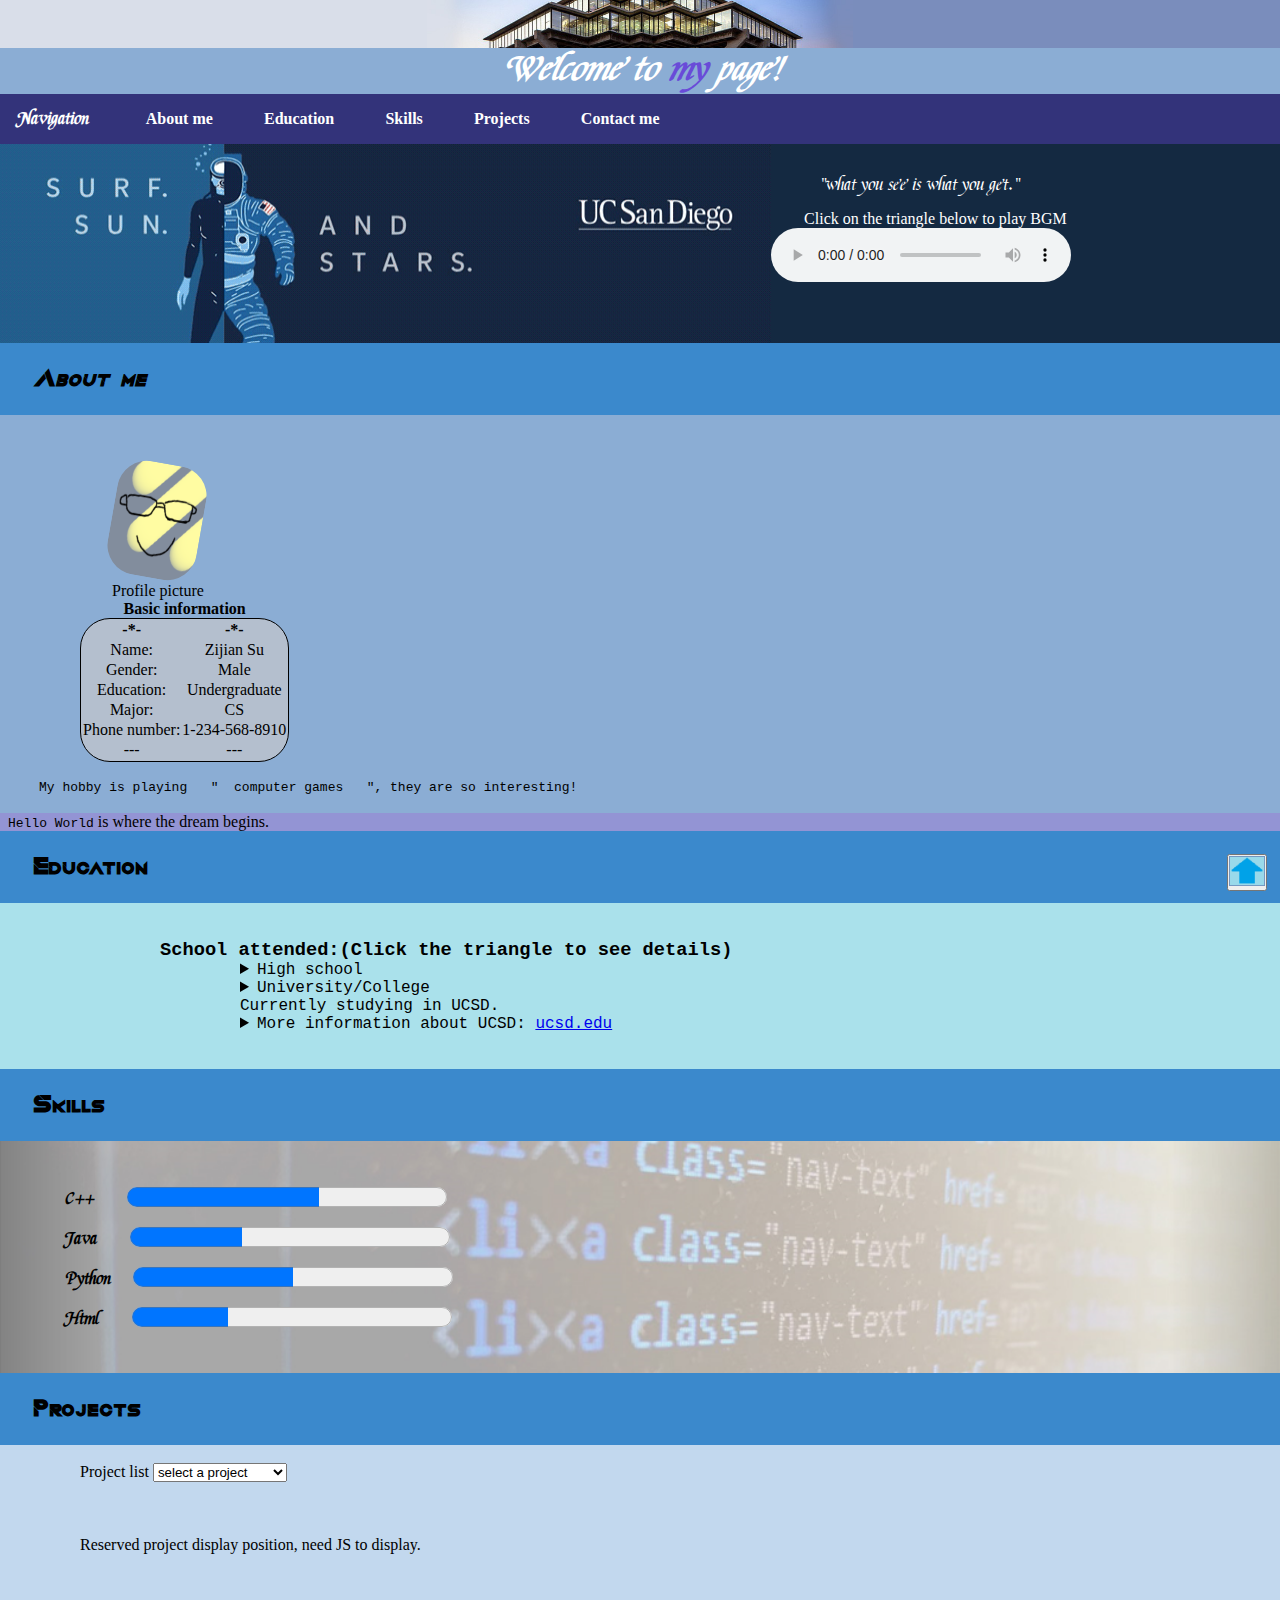
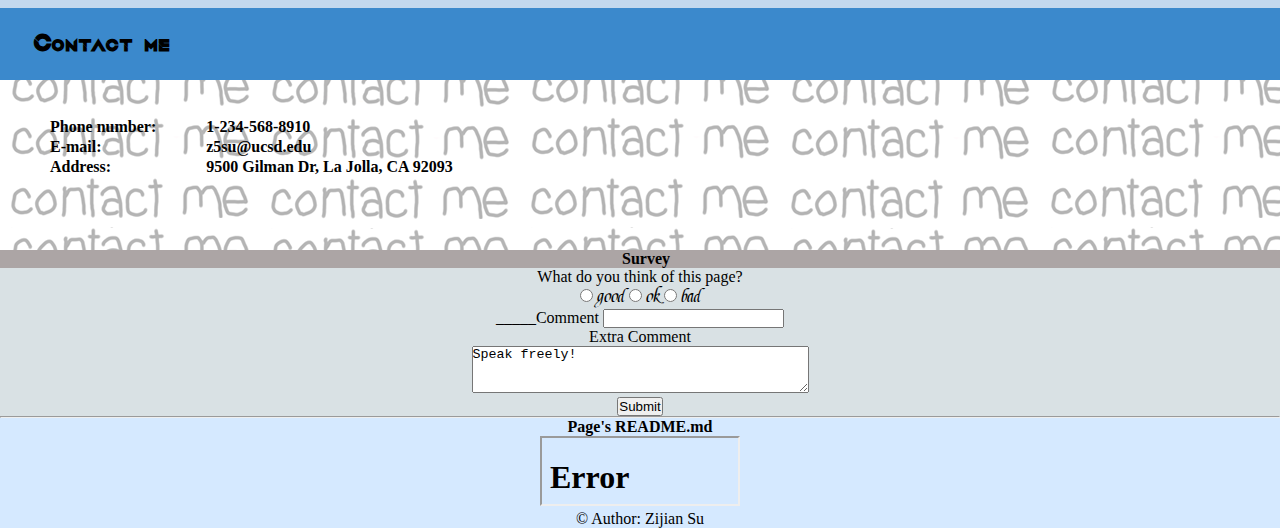
==== index.html @ d408af22 "-" ====
<!DOCTYPE html>
<html lang="en">
    <head>
        <meta charset="utf-8">
        <meta name="viewport" content="width=device-width, initial-scale=1.0">
        <link href="images/favicon.ico" rel="icon">
        <title>HW3 HTML page</title>
        <link rel="stylesheet" type="text/css" href="my.css" >
        <!--analytics script will go here-->
        <script> </script>
        <!--style should be empty without CSS-->
        <style> </style>
    </head>
        
    <body>
        <!--header for Page top and navigation bar-->
        <header>
            <div class="flex-box1" id="top_p">
                <div class="t1"></div>
                <div class="t2">                
                    <picture>
                        <source media="(min-width:960px)" srcset="images/Geisel_Library_1.jpg">
                        <source media="(min-width:700px)" srcset="images/Geisel_Library_2.jpg">
                        <img src="images/Geisel_Library_3.jpg" alt="UCSD Library" style="height:100% ;width:100%;margin: 0 auto;">
                    </picture>
                </div>
                <div class="t3"></div>
            </div>
            <div class="blue-1">
            <h1 id="top"><i>Welcome to <span style="color: rgb(105, 75, 216);">my</span> page!</i></h1> 
            </div>
            <nav>
                <ul class="nav-ul">
                    <li><strong class="my-font">Navigation</strong></li>
                    <li><a class="nav-text" href="#info"><b>&nbsp; About me &nbsp;</b></a></li>
                    <li><a class="nav-text" href="#ED-"><b>&nbsp; Education &nbsp;</b></a></li> 
                    <li><a class="nav-text" href="#SK"><b>&nbsp; Skills &nbsp;</b></a></li>
                    <li><a class="nav-text" href="#PJ"><b>&nbsp; Projects &nbsp;</b></a></li>
                    <li><a class="nav-text" href="#me"><b>&nbsp; Contact me &nbsp;</b></a></li>
                </ul>
            </nav>
            <div class="mobile-nav">
                <ul class="nav-ul2" id="nav-ul2">
                    <li><a class="nav-text" href="#info"><b>&nbsp; About me &nbsp;</b></a></li>
                    <li><a class="nav-text" href="#ED-"><b>&nbsp; Education &nbsp;</b></a></li> 
                    <li><a class="nav-text" href="#SK"><b>&nbsp; Skills &nbsp;</b></a></li>
                    <li><a class="nav-text" href="#PJ"><b>&nbsp; Projects &nbsp;</b></a></li>
                    <li><a class="nav-text" href="#me"><b>&nbsp; Contact me &nbsp;</b></a></li>
                    <li>
                        <a class="close" href="#">
                            <img src="https://ljc-dev.github.io/testing0/ham-close.svg" alt="close">
                        </a>
                    </li>
                </ul>
                <a class="hamburger" href="#nav-ul2">
                    <img src="https://ljc-dev.github.io/testing0/ham.svg" alt="menu">
                </a>
            </div>
            <div class="flex-box1">
                <ul class="bgm-ul">
                    <li><img src="images/ucsd.gif" alt="UCSD.gif" style="height:100% ;width:100%" ></li>
                    <li>
                            <br>
                            <aside class="my-font"> "what you see is what you get." </aside>
                            <aside> Click on the triangle below to play BGM</aside>
                            <audio controls>
                                <source src="audio/dreams.mp3" type="audio/mpeg">
                            </audio>
                            <br>
                            <br>
                            <br>
                    </li>
                </ul>  
            </div>
        </header>
        <!--Content assigned according to the navigation bar in main-->
        <main>
            <section id="info">
                <h2><em>&nbsp;&nbsp;&nbsp;About me</em></h2>
                <div class="flex-box1">
                    <ul class="img-ul">
                        <li>
                            <figure>
                                <img id="my-p" src="images/p.png" alt="my photo.png" >
                                <figcaption class="pad-left">Profile picture</figcaption>
                            </figure>
                        </li>
                        <li>
                            <table class="table-1">
                                <caption><b>Basic information</b></caption>
                                <tr>
                                    <th>-*-</th>
                                    <th>-*-</th> 
                                </tr>
                                <tr>
                                    <td>Name:</td> 
                                    <td>Zijian Su</td> 
                                </tr>
                                <tr>
                                    <td>Gender:</td>
                                    <td>Male</td>
                                </tr>
                                <tr>
                                    <td>Education:</td>
                                    <td>Undergraduate</td>
                                </tr>
                                <tr>
                                    <td>Major:</td>
                                    <td>CS</td>
                                </tr>
                                <tr>
                                    <td>Phone number:</td>
                                    <td>1-234-568-8910</td>
                                </tr>
                                <tr>
                                    <td>---</td>
                                    <td>---</td>
                                </tr>
                            </table>
                        </li>
                    </ul>
                </div>
                <br>
                <pre>My hobby is playing   "  computer games   ", they are so interesting!</pre>
                <br>
            </section>
            <p class="blue-2">&nbsp; <code>Hello World</code> is where the dream begins.</p>

            <h2 id ="ED-">&nbsp;&nbsp;&nbsp;Education </h2>
            <section id="ED">
                <br>
                <br>
                <h3>School attended:(Click the triangle to see details)</h3>
                <details>
                    <summary class="align-L">High school</summary>
                    <ol class="align-L">
                        <li class="align-L">Foreign high school</li>
                    </ol>
                </details>
                <details>
                    <summary class="align-L">University/College</summary>
                    <ol class="align-L">
                        <li class="align-L">PCC</li>
                        <li class="align-L">UCSD</li>
                    </ol>
                </details>
                <p class="align-L">Currently studying in UCSD.</p>
                <details>
                    <summary class="align-L">More information about UCSD: <a href="https://ucsd.edu/">ucsd.edu</a></summary>
                    <ol class="another-ul">
                        <li>
                            <video width="320" height="240" controls>
                            <source src="video/ucsd.mp4" type="video/mp4">
                        </video>
                        </li>
                    </ol>
                </details>
                <br>
                <br>
            </section>
            <section id="SK">
                <h2>&nbsp;&nbsp;&nbsp;Skills</h2>
                <br>
                <br>
                <p class="flex-box2">
                    <span class="bar-font"><b>C++&nbsp;&nbsp;&nbsp;</b></span>
                    <progress  max="100" value="60">60 degrees</progress>
                </p>
                <p class="flex-box2">
                    <span class="bar-font"><b>Java&nbsp;&nbsp;&nbsp;</b></span>
                    <progress max="100" value="35">35 degrees</progress>
                </p>
                <p class="flex-box2">
                    <span class="bar-font"><b>Python&nbsp;&nbsp; </b></span>
                    <progress  max="100" value="50">50 degrees</progress>
                </p>
                <p class="flex-box2">
                    <span class="bar-font"><b>Html&nbsp;&nbsp;&nbsp;</b></span>
                    <progress max="100" value="30">30 degrees</progress>
                </p>
                <br>
                <br>
            </section>
            <section id="PJ">
                <h2>&nbsp;&nbsp;&nbsp;Projects</h2>
                <br>
                <label for="projects" class="align-L">Project list</label>
                <select id="projects">
                    <option>select a project</option>
                    <optgroup label="C++">
                        <option>c++ project 1</option>
                        <option>c++ project 2</option>
                    </optgroup>
                    <optgroup label="Python">
                        <option>Python project 1</option>
                        <option>Python project 2</option>
                    </optgroup>
                </select>
                <br>
                <br>
                <br>
                <br>
                <p class="align-L">Reserved project display position, need JS to display.</p>
                <br>
                <br>
                <br>
            </section>
            <section id="me">
                <h2>&nbsp;&nbsp;&nbsp;Contact me</h2>
                <br>
                <br>
                
                <table>
                    <tr>
                        <td class="contact"><b>Phone number:</b></td> 
                        <td class="contact"><b>1-234-568-8910</b></td> 
                    </tr>
                    <tr>
                        <td class="contact"><b>E-mail:</b></td> 
                        <td class="contact"><b>z5su@ucsd.edu</b></td> 
                    </tr>
                    <tr>
                        <td class="contact"><b>Address:</b></td> 
                        <td class="contact"><b>9500 Gilman Dr, La Jolla, CA 92093</b></td> 
                    </tr>
                </table>
                <br>
                <br>
                <br>
                <br>
            </section>
            <section id="Survey">
                <h4>&nbsp;&nbsp;&nbsp;Survey</h4>
                <div>What do you think of this page?</div>
                <input type="radio" id="good" name="feeling" value="good">
                <label for="good" class="my-font">good</label>
                <input type="radio" id="ok" name="feeling" value="ok">
                <label for="ok" class="my-font">ok</label>
                <input type="radio" id="bad" name="feeling" value="bad">
                <label for="bad" class="my-font">bad</label><br>
                <label for ="comment">_____Comment</label>
                <input list="comments" name = "comment" id="comment">
                <datalist id="comments">
                    <option value="very good"></option>
                    <option value="great"></option>
                    <option value="nice"></option>
                </datalist>
                <br>
                <label for="extracomment">Extra Comment</label><br>
                <textarea id="extracomment" name="extracomment" rows="3" cols="40">Speak freely!</textarea>
                <br>

                <!--The content displayed when the button is clicked.-->
                <!--Since I don't have access to scripts, this feature is on hold for now.-->
                <template>
                    <p>Thank you!</p>
                </template>

                <!--fake submit button-->
                <button type="button">Submit</button>
            </section>
        </main>
        <hr>
        <form action="#top_p" method="get">
            <button id="top-button">
                <img src="images/backtotop.png" alt="back to top" style="height: 30px;">
            </button>
        </form>

        <footer>
            <b>Page's README.md</b><br>
            <iframe src="README.md" title="README" height="70" width="200"></iframe>
            <p>&copy; Author: Zijian Su</p>
        </footer>

    </body>

</html>
---- my.css ----
:root{
    --top-bgc-L:rgb(217, 222, 233);
    --top-bgc-R:rgb(122, 141, 188);
}
@font-face {
    font-family: myFont;
    src: url(font/ZCOOL-Addict-Italic-01.ttf);
}
@font-face {
    font-family: myFont2;
    src: url(font/Quantum-2.otf);
}
@keyframes top-color{
    from{background-color: rgb(139, 173, 212);}
    to{background-color: rgb(51, 51, 122);}
}

*{
    margin: 0;
    padding: 0;
    box-sizing: border-box;
}
#top-button{
    position: fixed;
    right:1%;
    bottom: 1%;
}

#top{
    color: rgb(255, 255, 255);
    font-family: myFont,'Times New Roman', Times, serif;
    text-align: center;
}
#top_p{text-align: center;}
.flex-box1{
    display: flex;
}
.flex-box2{
    display: flex;
    text-align: justify;
}
.t1{
    flex:1;
    background-color: var(--top-bgc-L);
}
.t2{
    flex:1;
}
.t3{
    flex:1;
    background-color: var(--top-bgc-R);
}
.t4{
    flex: 1;
    background-color: rgb(22, 40, 65);
}

.my-font{
    font-family: myFont,'Times New Roman', Times, serif;
}

aside.my-font, strong.my-font{
    font-family: myFont,'Times New Roman', Times, serif;
    color:white;
    line-height: 3em;
    padding-right: 2em;
}
aside{color: white; text-indent: 1.8em;}

.blue-2{background-color: rgb(147, 148, 212);}
.blue-1{background-color:rgb(139, 173, 212);}


header{background-color: rgb(20, 41, 65);}
h2{ 
    font-family: myFont2,'Times New Roman', Times, serif;
    background-color: rgb(59, 137, 204);
    padding: 0.3em 0em;
}
#info{
    background-color: rgb(139, 173, 212); 
}
#ED{
    font-family:'Courier New', Courier, monospace;
    background-color: rgb(170, 225, 235); 
    text-align: center;
    align-items: center;
}
#SK{
    background-image: url(images/bg-1.jpg);
    background-size:100% 100%;
}
#PJ{
    background-color: rgb(194, 216, 238);
}
#me{
    background-image: url(images/contactme.png);
    
}
#Survey{
    text-align: center;
    background-color: rgb(217, 225, 228);
}
h4{
    background-color: rgb(172, 165, 165);
}
.align-L{
    text-align: left !important;
    margin-left: 5em;
}
footer{background-color: rgb(213, 233, 255);text-align: center;}

nav{ background-color: rgb(51, 51, 122);
    padding: 1em;
    animation-name: top-color;
    animation-duration: 4s;
}
/**/

.nav-ul{list-style-type: none;}
.bgm-ul{list-style-type: none;text-align: center;}
.another-ul{list-style-type: none;text-align: center;}

a.nav-text {
    color: white;
    text-decoration: none;
    line-height: 2em;
}
a.nav-text :hover{
    color: rgb(236, 234, 118);
    background-color: azure;
    padding: 1em 0em 1em 0em;
}
progress{
    width: 70%;
    height: 2.5em;
}
/*mobile*/
@media all and (max-width:699px){
    nav{display: none;}

    .hamburger, .close {
        top: 5px;
        left: 5px;
        width: 40px;
        height: 40px;
        border: none;
        position: absolute;
        position: fixed;
      }
      
      .hamburger {
        background: rgb(186, 228, 252);
        border: 1px solid rgb(214, 137, 137);;
        border-radius: 30px;
      }
      
      .close {
        background: rgb(130, 142, 250);
        border-radius: 30px;
      }
      
      .hamburger img, .close img {
        width: 100%;
        height: 100%;
      }
      
      .nav-ul2 {
        display: flex;
        flex-flow: column nowrap;
        justify-content: space-evenly;
        align-items: center;
        border-radius: 0px 30px 30px 0px ;
        background: rgb(51, 51, 122);
        position: absolute;
        position: fixed;
        z-index: 100;
        top: 0;
        left: 0;
        width: 70%;
        height: 100vh;
        overflow: hidden;
        list-style: none;
        transform: translateX(-100%);
        transition: transform 0.3s ease;
      }
          
      .nav-ul2:target {
        transform: translateX(0);
      }
      
      li a {
        display: block;
        font-family: myFont2,'Times New Roman', Times, serif;
        color: white;
        font-weight: bold;
        font-size: 1.6em;
        /* remove default underline and add our own with padding and border bottom */
        text-decoration: none;
        padding-bottom: 0.5rem;
      }
    

}


/*pad*/
@media all and (min-width:700px){
    .contact{
        padding-left: 3em;;
    }
    div.mobile-nav{
        display: none;
    }
    strong.my-font{
        line-height: 0;
    }

    a.nav-text {
        line-height: 0;
        padding: 0.5em;
    }
    .nav-ul{display: flex;}
    .table-ul{display: flex;}
    #ED{
        background-color: rgb(170, 225, 235); 
        text-align: justify;
        padding-left: 10em;

    }
    .another-ul{
        list-style-type: none;
        text-align: left;
        margin-left: 5em;
    } 
    progress{
        width: 50%;
        height: 2.5em;
    }
}
/*Desktop*/
@media all and (min-width:960px){
    a.nav-text {
        padding: 1.1em;
    }
    #my-p{
        margin-left: 20em;
        margin-right: 5em ;
    }
    .pad-left{
        margin-left: 20em;
    }
    .bgm-ul{display: flex;}
    h2{ 
        padding: 1em 0em;
    }
    progress{
        width: 25%;
        height: 2.5em;
    }
    #SK{
        background-image: url(images/bg-2.png);
        background-size:100% 100%;
    }
}


.pad-left{
    margin-left: 7em;
}
#my-p{
    height: 115px;
    width: 90px;
    transition: width 2s, height 2s;
    transform: rotate(10deg);
    margin-top: 3em;
    margin-left: 7em;
    position: relative;
    border-radius: 30px;
}
#my-p:hover{
    height: 230px;
    width: 180px;
}

.table-1{
    flex: 1;
    background-color: rgb(180, 191, 206);
    border-radius: 30px;
    border: 1px solid black;
    text-align: center;
    margin-left: 5em;
}
pre{
    margin-left: 3em;
    white-space: pre-wrap;
    word-wrap: break-word;
}
.bar-font{
    margin-left: 5%;
    margin-top: 0.7em;
    font-family: myFont,'Times New Roman', Times, serif;
}
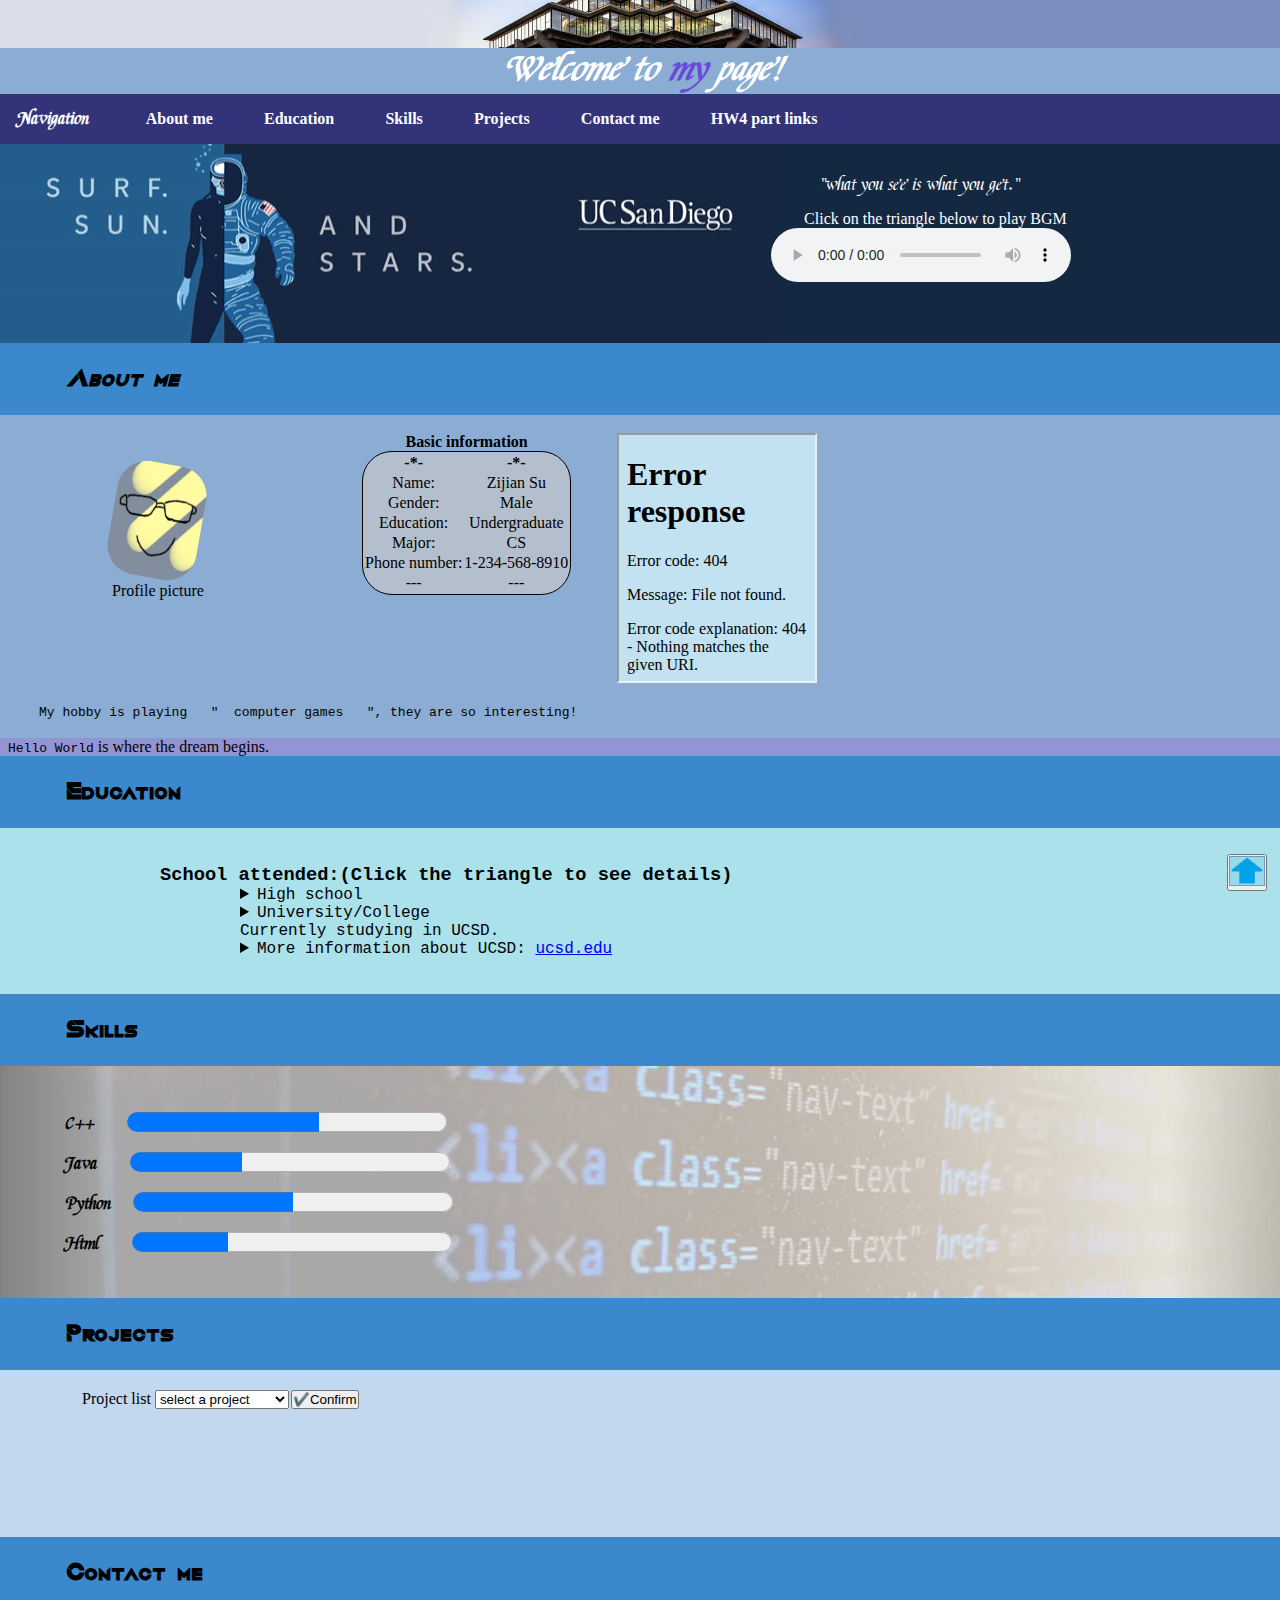
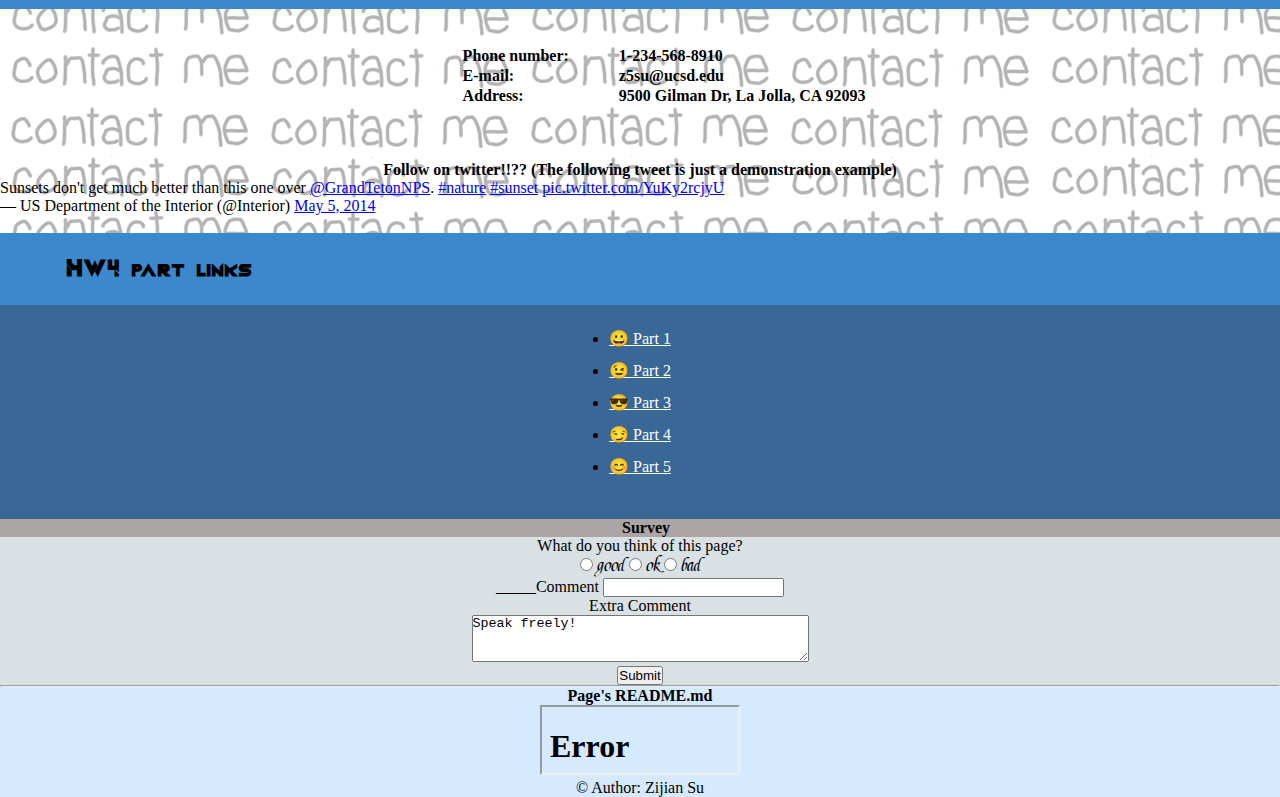
==== commit e38067d2: "11" ====
--- a/index.html
+++ b/index.html
@@ -4,10 +4,10 @@
         <meta charset="utf-8">
         <meta name="viewport" content="width=device-width, initial-scale=1.0">
         <link href="images/favicon.ico" rel="icon">
-        <title>HW3 HTML page</title>
+        <title>HW4 part 5</title>
         <link rel="stylesheet" type="text/css" href="my.css" >
         <!--analytics script will go here-->
-        <script> </script>
+        <script type="module" src="/home_page.js"></script>
         <!--style should be empty without CSS-->
         <style> </style>
     </head>
@@ -37,6 +37,7 @@
                     <li><a class="nav-text" href="#SK"><b>&nbsp; Skills &nbsp;</b></a></li>
                     <li><a class="nav-text" href="#PJ"><b>&nbsp; Projects &nbsp;</b></a></li>
                     <li><a class="nav-text" href="#me"><b>&nbsp; Contact me &nbsp;</b></a></li>
+                    <li><a class="nav-text" href="#hw4"><b>&nbsp; HW4 part links &nbsp;</b></a></li>
                 </ul>
             </nav>
             <div class="mobile-nav">
@@ -46,8 +47,9 @@
                     <li><a class="nav-text" href="#SK"><b>&nbsp; Skills &nbsp;</b></a></li>
                     <li><a class="nav-text" href="#PJ"><b>&nbsp; Projects &nbsp;</b></a></li>
                     <li><a class="nav-text" href="#me"><b>&nbsp; Contact me &nbsp;</b></a></li>
+                    <li><a class="nav-text" href="#hw4"><b>&nbsp; HW4 part links &nbsp;</b></a></li>
                     <li>
-                        <a class="close" href="#">
+                        <a class="close" href="#void">
                             <img src="https://ljc-dev.github.io/testing0/ham-close.svg" alt="close">
                         </a>
                     </li>
@@ -76,9 +78,9 @@
         <!--Content assigned according to the navigation bar in main-->
         <main>
             <section id="info">
-                <h2><em>&nbsp;&nbsp;&nbsp;About me</em></h2>
-                <div class="flex-box1">
-                    <ul class="img-ul">
+                <h2><em>&nbsp;&nbsp;&nbsp;&nbsp;&nbsp;&nbsp;About me</em></h2>
+                <div>
+                    <ul  class="flex-box3">
                         <li>
                             <figure>
                                 <img id="my-p" src="images/p.png" alt="my photo.png" >
@@ -86,6 +88,7 @@
                             </figure>
                         </li>
                         <li>
+                            <br>
                             <table class="table-1">
                                 <caption><b>Basic information</b></caption>
                                 <tr>
@@ -118,6 +121,7 @@
                                 </tr>
                             </table>
                         </li>
+                        <li><br><iframe id = "text" src="text.txt" title="README" height="250" width="200" ></iframe></li>
                     </ul>
                 </div>
                 <br>
@@ -126,7 +130,7 @@
             </section>
             <p class="blue-2">&nbsp; <code>Hello World</code> is where the dream begins.</p>
 
-            <h2 id ="ED-">&nbsp;&nbsp;&nbsp;Education </h2>
+            <h2 id ="ED-">&nbsp;&nbsp;&nbsp;&nbsp;&nbsp;&nbsp;Education </h2>
             <section id="ED">
                 <br>
                 <br>
@@ -159,7 +163,7 @@
                 <br>
             </section>
             <section id="SK">
-                <h2>&nbsp;&nbsp;&nbsp;Skills</h2>
+                <h2>&nbsp;&nbsp;&nbsp;&nbsp;&nbsp;&nbsp;Skills</h2>
                 <br>
                 <br>
                 <p class="flex-box2">
@@ -182,35 +186,57 @@
                 <br>
             </section>
             <section id="PJ">
-                <h2>&nbsp;&nbsp;&nbsp;Projects</h2>
-                <br>
-                <label for="projects" class="align-L">Project list</label>
-                <select id="projects">
-                    <option>select a project</option>
-                    <optgroup label="C++">
-                        <option>c++ project 1</option>
-                        <option>c++ project 2</option>
-                    </optgroup>
-                    <optgroup label="Python">
-                        <option>Python project 1</option>
-                        <option>Python project 2</option>
-                    </optgroup>
-                </select>
-                <br>
-                <br>
-                <br>
-                <br>
-                <p class="align-L">Reserved project display position, need JS to display.</p>
+                <h2>&nbsp;&nbsp;&nbsp;&nbsp;&nbsp;&nbsp;Projects</h2>
+                <br>
+                <table>
+                    <tr>
+                        <td><label for="projects" class="align-L">Project list</label>
+                            <select id="projects">
+                                <option>select a project</option>
+                                <optgroup label="C++">
+                                    <option>c++ project 1</option>
+                                    <option>c++ project 2</option>
+                                </optgroup>
+                                <optgroup label="Python">
+                                    <option>Python project 1</option>
+                                    <option>Python project 2</option>
+                                </optgroup>
+                            </select>
+                        </td>
+                        <td><button id="go_project">✔️Confirm</button></td>
+                    </tr>
+                </table>
+                
+                <br>
+                <br>
+                <div id="c++1" style="text-align: center; display: none;">
+                    <h3>Introduce:</h3><p> This is my c++ projetc 1 .....</p><br>
+                    <p  style="text-align: center;"><img class="img_p" src="images/c++1.png" alt="c++1.png"></p>
+                </div>
+                <div id="c++2" style="text-align: center; display: none;">
+                    <h3>Introduce:</h3><p> This is my c++ projetc 2 .....</p><br>
+                    <p  style="text-align: center;"><img class="img_p" src="images/c++2.png" alt="c++2.png"></p>
+                </div>
+                <div id="python1" style="text-align: center; display: none;">
+                    <h3>Introduce:</h3><p> This is my python projetc 1 .....</p><br>
+                    <p  style="text-align: center;"><img class="img_p" src="images/python1.png" alt="python1.png"></p>
+                </div>
+                <div id="python2" style="text-align: center; display: none;">
+                    <h3>Introduce:</h3><p> This is my python projetc 2 .....</p><br>
+                    <p  style="text-align: center;"><img class="img_p" src="images/python2.png" alt="python2.png"></p>
+                </div>
+                <br>
+                <br>
                 <br>
                 <br>
                 <br>
             </section>
             <section id="me">
-                <h2>&nbsp;&nbsp;&nbsp;Contact me</h2>
+                <h2>&nbsp;&nbsp;&nbsp;&nbsp;&nbsp;&nbsp;Contact me</h2>
                 <br>
                 <br>
                 
-                <table>
+                <table style="margin-left: auto; margin-right: auto;">
                     <tr>
                         <td class="contact"><b>Phone number:</b></td> 
                         <td class="contact"><b>1-234-568-8910</b></td> 
@@ -225,10 +251,33 @@
                     </tr>
                 </table>
                 <br>
-                <br>
-                <br>
-                <br>
-            </section>
+                <p style="text-align: center;"><b><br><br>Follow on twitter!!?? (The following tweet is just a demonstration example)</b></p>
+                <blockquote class="twitter-tweet tw-align-center">
+                        <p lang="en" dir="ltr">Sunsets don&#39;t get much better than this one over <a href="https://twitter.com/GrandTetonNPS?ref_src=twsrc%5Etfw">@GrandTetonNPS</a>. 
+                            <a href="https://twitter.com/hashtag/nature?src=hash&amp;ref_src=twsrc%5Etfw">#nature</a> 
+                            <a href="https://twitter.com/hashtag/sunset?src=hash&amp;ref_src=twsrc%5Etfw">#sunset</a> 
+                            <a href="http://t.co/YuKy2rcjyU">pic.twitter.com/YuKy2rcjyU</a>
+                        </p>&mdash; US Department of the Interior (@Interior) 
+                            <a href="https://twitter.com/Interior/status/463440424141459456?ref_src=twsrc%5Etfw">May 5, 2014</a>
+                </blockquote> 
+                <script async src="https://platform.twitter.com/widgets.js" charset="utf-8"></script>
+                <br>
+               
+            </section>
+            <section id="hw4_parts">
+                <h2>&nbsp;&nbsp;&nbsp;&nbsp;&nbsp;&nbsp;HW4 part links</h2>
+                <br>
+                <ul class="c_ul">
+                    <li><a class="lis" href="https://courageous-frangollo-cc046d.netlify.app/nativedialogs">😀 Part 1</a></li>
+                    <li><a class="lis" href="https://courageous-frangollo-cc046d.netlify.app/customdialogs">😉 Part 2</a></li>
+                    <li><a class="lis" href="https://courageous-frangollo-cc046d.netlify.app/crud">😎 Part 3</a></li>
+                    <li><a class="lis" href="https://courageous-frangollo-cc046d.netlify.app/styledcrud">😏 Part 4</a></li>
+                    <li><a class="lis" href="https://courageous-frangollo-cc046d.netlify.app/">😊 Part 5</a></li>
+                </ul>
+                <br>
+                <br>
+            </section>
+
             <section id="Survey">
                 <h4>&nbsp;&nbsp;&nbsp;Survey</h4>
                 <div>What do you think of this page?</div>
@@ -257,7 +306,7 @@
                 </template>
 
                 <!--fake submit button-->
-                <button type="button">Submit</button>
+                <button type="button" id="subm">Submit</button>
             </section>
         </main>
         <hr>
--- a/my.css
+++ b/my.css
@@ -39,6 +39,7 @@
     display: flex;
     text-align: justify;
 }
+
 .t1{
     flex:1;
     background-color: var(--top-bgc-L);
@@ -95,7 +96,9 @@
 }
 #me{
     background-image: url(images/contactme.png);
-    
+}
+#hw4_parts{
+    background-color: rgb(58, 104, 150);
 }
 #Survey{
     text-align: center;
@@ -135,8 +138,29 @@
     width: 70%;
     height: 2.5em;
 }
+
+#text{
+    margin-left: 23%;
+    background: #c2e2f1;
+}
+
+.c_ul{
+    display: table;
+    margin: 0 auto;
+}
+a.lis{
+    list-style-type: none;
+    color: white;
+    line-height: 2em;
+}
+
 /*mobile*/
 @media all and (max-width:699px){
+    .img_p{
+        width: 80%;
+        height: 80%;
+    }
+
     nav{display: none;}
 
     .hamburger, .close {
@@ -195,7 +219,7 @@
         color: white;
         font-weight: bold;
         font-size: 1.6em;
-        /* remove default underline and add our own with padding and border bottom */
+
         text-decoration: none;
         padding-bottom: 0.5rem;
       }
@@ -261,6 +285,10 @@
     #SK{
         background-image: url(images/bg-2.png);
         background-size:100% 100%;
+    }
+    .flex-box3{
+        list-style-type:none;
+        display: flex;
     }
 }
 
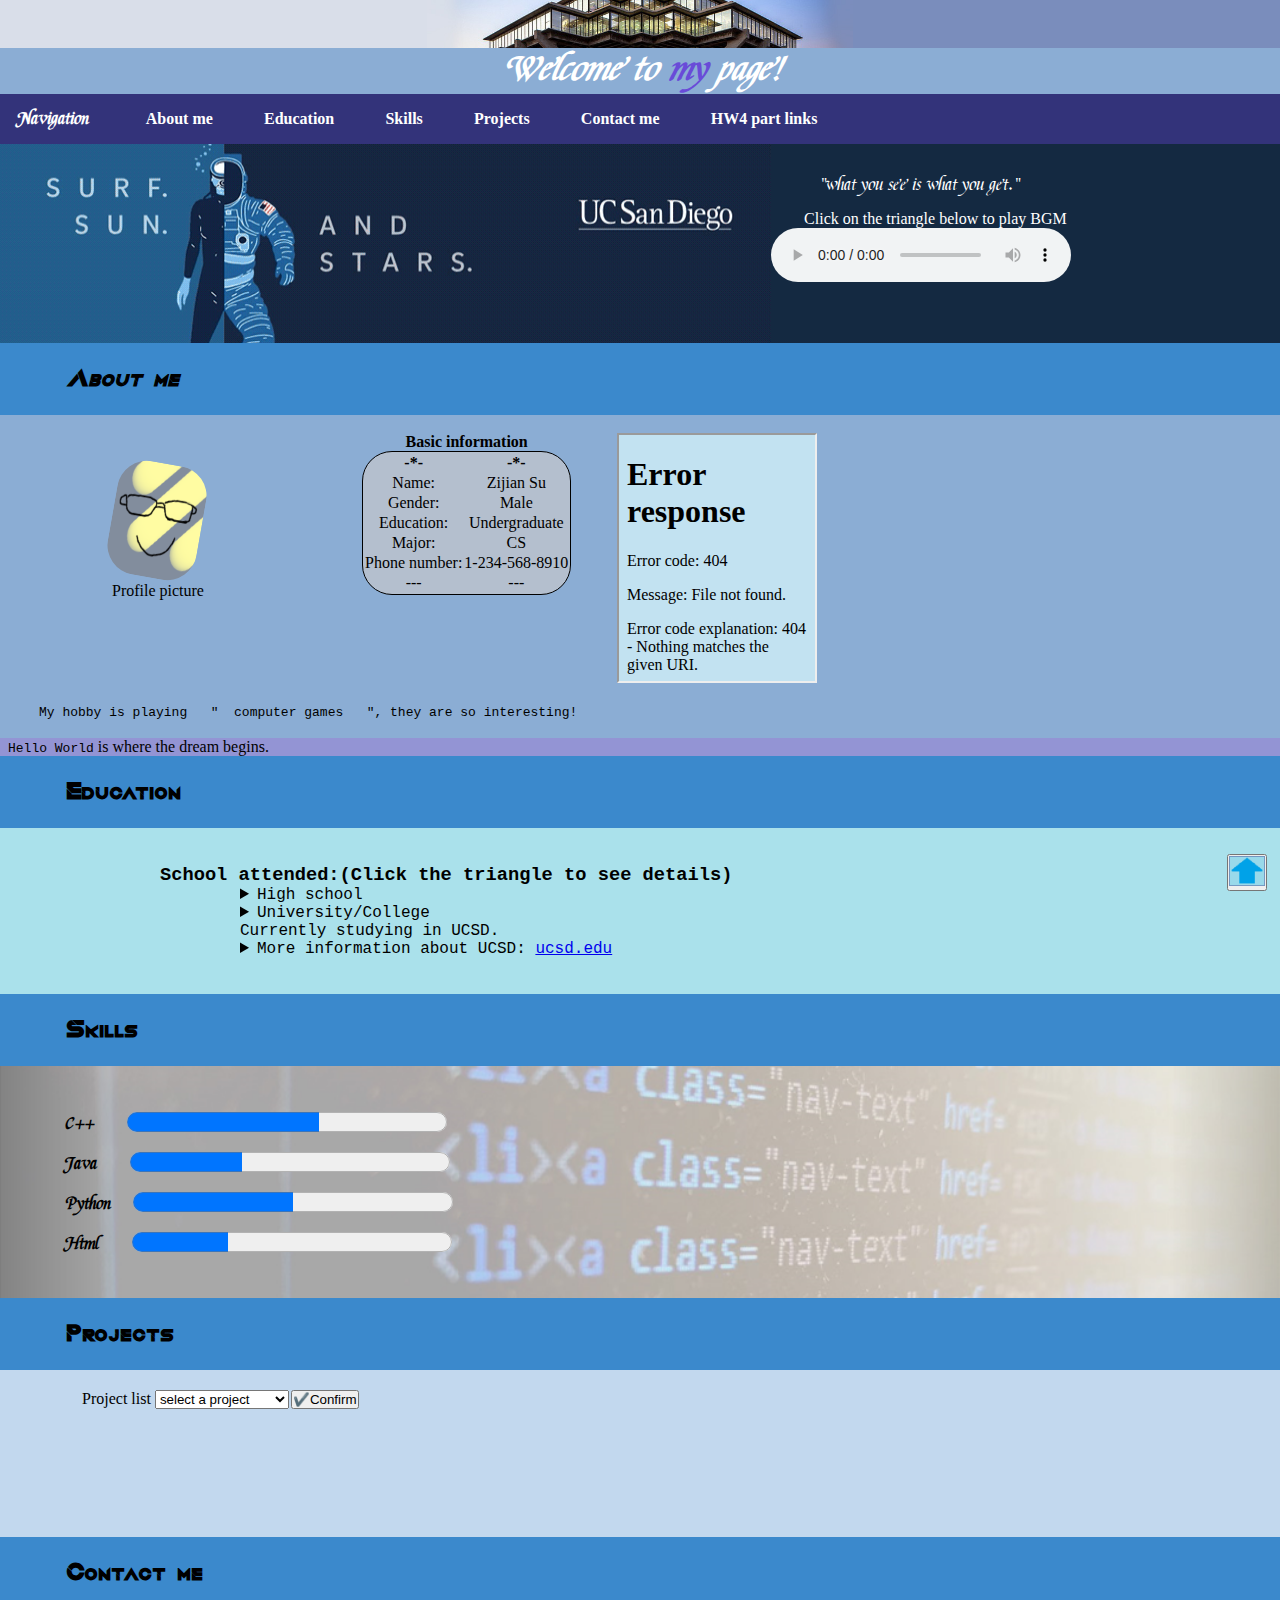
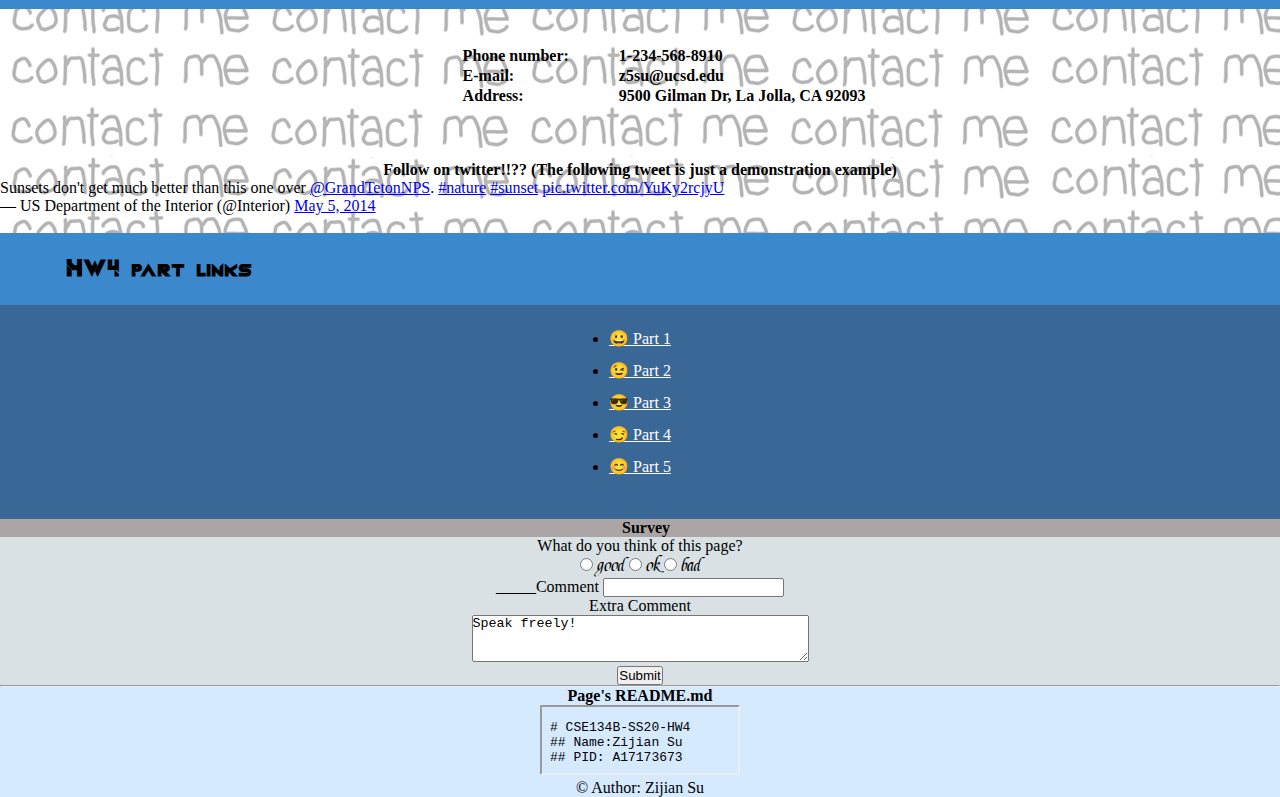
==== commit 6ec76037: "almost" ====
--- a/index.html
+++ b/index.html
@@ -37,7 +37,7 @@
                     <li><a class="nav-text" href="#SK"><b>&nbsp; Skills &nbsp;</b></a></li>
                     <li><a class="nav-text" href="#PJ"><b>&nbsp; Projects &nbsp;</b></a></li>
                     <li><a class="nav-text" href="#me"><b>&nbsp; Contact me &nbsp;</b></a></li>
-                    <li><a class="nav-text" href="#hw4"><b>&nbsp; HW4 part links &nbsp;</b></a></li>
+                    <li><a class="nav-text" href="#hw4_parts"><b>&nbsp; HW4 part links &nbsp;</b></a></li>
                 </ul>
             </nav>
             <div class="mobile-nav">
@@ -47,7 +47,7 @@
                     <li><a class="nav-text" href="#SK"><b>&nbsp; Skills &nbsp;</b></a></li>
                     <li><a class="nav-text" href="#PJ"><b>&nbsp; Projects &nbsp;</b></a></li>
                     <li><a class="nav-text" href="#me"><b>&nbsp; Contact me &nbsp;</b></a></li>
-                    <li><a class="nav-text" href="#hw4"><b>&nbsp; HW4 part links &nbsp;</b></a></li>
+                    <li><a class="nav-text" href="#hw4_parts"><b>&nbsp; HW4 part links &nbsp;</b></a></li>
                     <li>
                         <a class="close" href="#void">
                             <img src="https://ljc-dev.github.io/testing0/ham-close.svg" alt="close">
@@ -268,11 +268,11 @@
                 <h2>&nbsp;&nbsp;&nbsp;&nbsp;&nbsp;&nbsp;HW4 part links</h2>
                 <br>
                 <ul class="c_ul">
-                    <li><a class="lis" href="https://courageous-frangollo-cc046d.netlify.app/nativedialogs">😀 Part 1</a></li>
-                    <li><a class="lis" href="https://courageous-frangollo-cc046d.netlify.app/customdialogs">😉 Part 2</a></li>
-                    <li><a class="lis" href="https://courageous-frangollo-cc046d.netlify.app/crud">😎 Part 3</a></li>
-                    <li><a class="lis" href="https://courageous-frangollo-cc046d.netlify.app/styledcrud">😏 Part 4</a></li>
-                    <li><a class="lis" href="https://courageous-frangollo-cc046d.netlify.app/">😊 Part 5</a></li>
+                    <li><a class="lis" href="/nativedialogs.html">😀 Part 1</a></li>
+                    <li><a class="lis" href="/customdialogs.html">😉 Part 2</a></li>
+                    <li><a class="lis" href="/crud.html">😎 Part 3</a></li>
+                    <li><a class="lis" href="/styledcrud.html">😏 Part 4</a></li>
+                    <li><a class="lis" href="/index.html">😊 Part 5</a></li>
                 </ul>
                 <br>
                 <br>
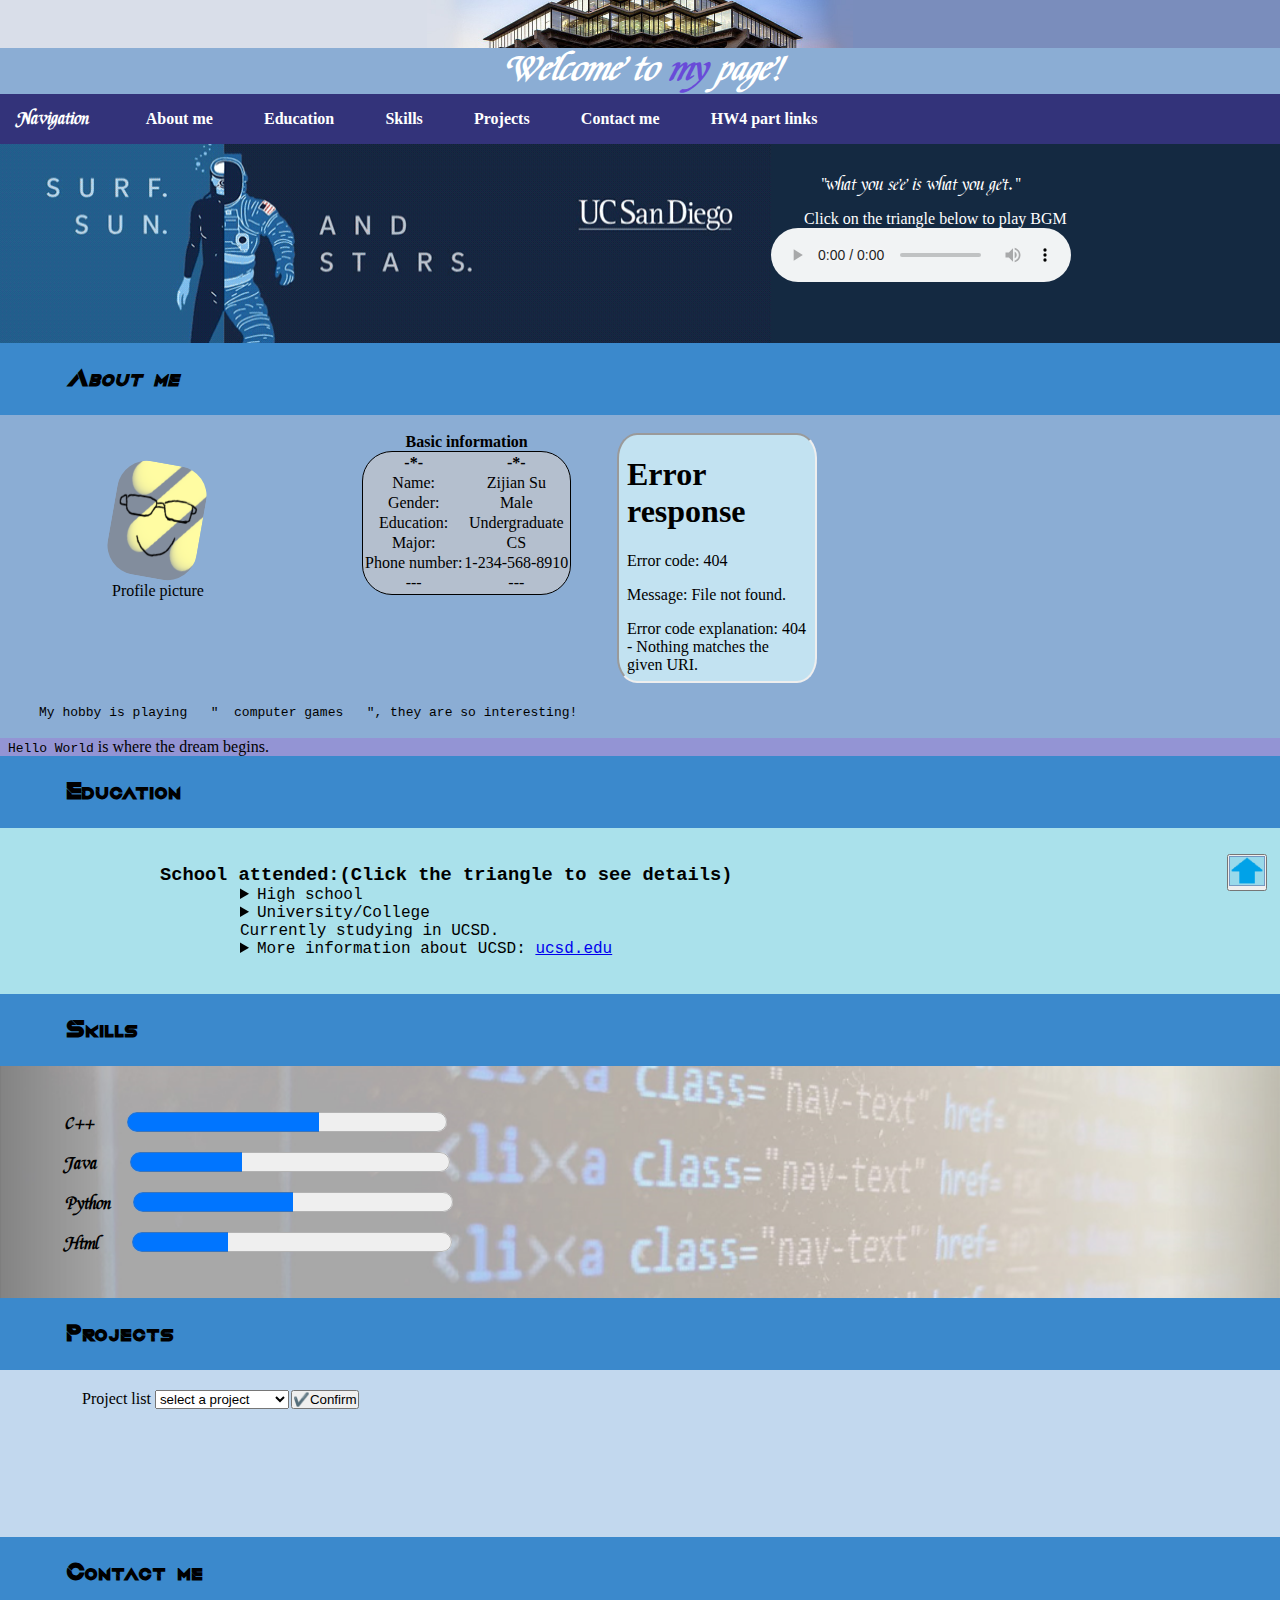
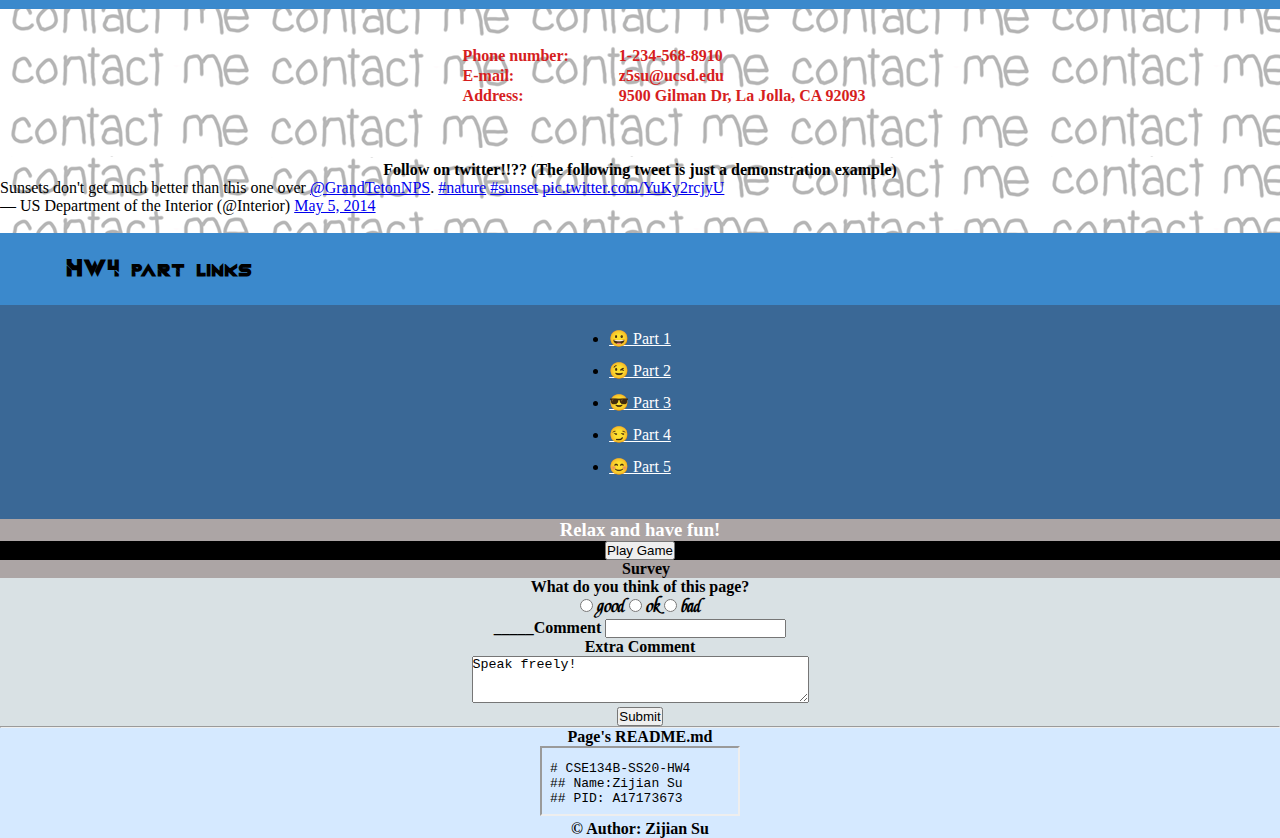
==== commit 5dd3aa83: "almost!" ====
--- a/index.html
+++ b/index.html
@@ -262,7 +262,7 @@
                 </blockquote> 
                 <script async src="https://platform.twitter.com/widgets.js" charset="utf-8"></script>
                 <br>
-               
+                
             </section>
             <section id="hw4_parts">
                 <h2>&nbsp;&nbsp;&nbsp;&nbsp;&nbsp;&nbsp;HW4 part links</h2>
@@ -276,6 +276,15 @@
                 </ul>
                 <br>
                 <br>
+            </section>
+            
+            <section id="game" >
+                <h3 id = "game_title"><b>Relax and have fun!<b></h3>
+                <center><button id = "show_game">Play Game</button></center> 
+                <div id="play" style="display: none;">
+                    <center><iframe id = "my_frame"  allow="fullscreen; autoplay; encrypted-media" src="https://games.construct.net/904/latest" frameborder="0" allowfullscreen="true" msallowfullscreen="true" mozallowfullscreen="true" webkitallowfullscreen="true" allowpaymentrequest="false" referrerpolicy="unsafe-url" sandbox="allow-same-origin allow-forms allow-scripts allow-pointer-lock allow-orientation-lock allow-popups" scrolling="no"></iframe></center>
+                </div>
+                
             </section>
 
             <section id="Survey">
--- a/my.css
+++ b/my.css
@@ -100,6 +100,14 @@
 #hw4_parts{
     background-color: rgb(58, 104, 150);
 }
+#game{
+    background: rgb(0, 0, 0);
+}
+#game_title{
+    text-align: center;
+    color: white; 
+    background: rgb(172, 165, 165)!important;
+}
 #Survey{
     text-align: center;
     background-color: rgb(217, 225, 228);
@@ -141,6 +149,7 @@
 
 #text{
     margin-left: 23%;
+    border-radius: 10%;
     background: #c2e2f1;
 }
 
@@ -153,6 +162,12 @@
     color: white;
     line-height: 2em;
 }
+
+.contact{
+    color: rgb(214, 30, 30);
+}
+
+
 
 /*mobile*/
 @media all and (max-width:699px){
@@ -231,7 +246,7 @@
 /*pad*/
 @media all and (min-width:700px){
     .contact{
-        padding-left: 3em;;
+        padding-left: 3em;
     }
     div.mobile-nav{
         display: none;
@@ -289,6 +304,11 @@
     .flex-box3{
         list-style-type:none;
         display: flex;
+    }
+
+    #my_frame{
+        width:600px; 
+        height:340px;
     }
 }
 
